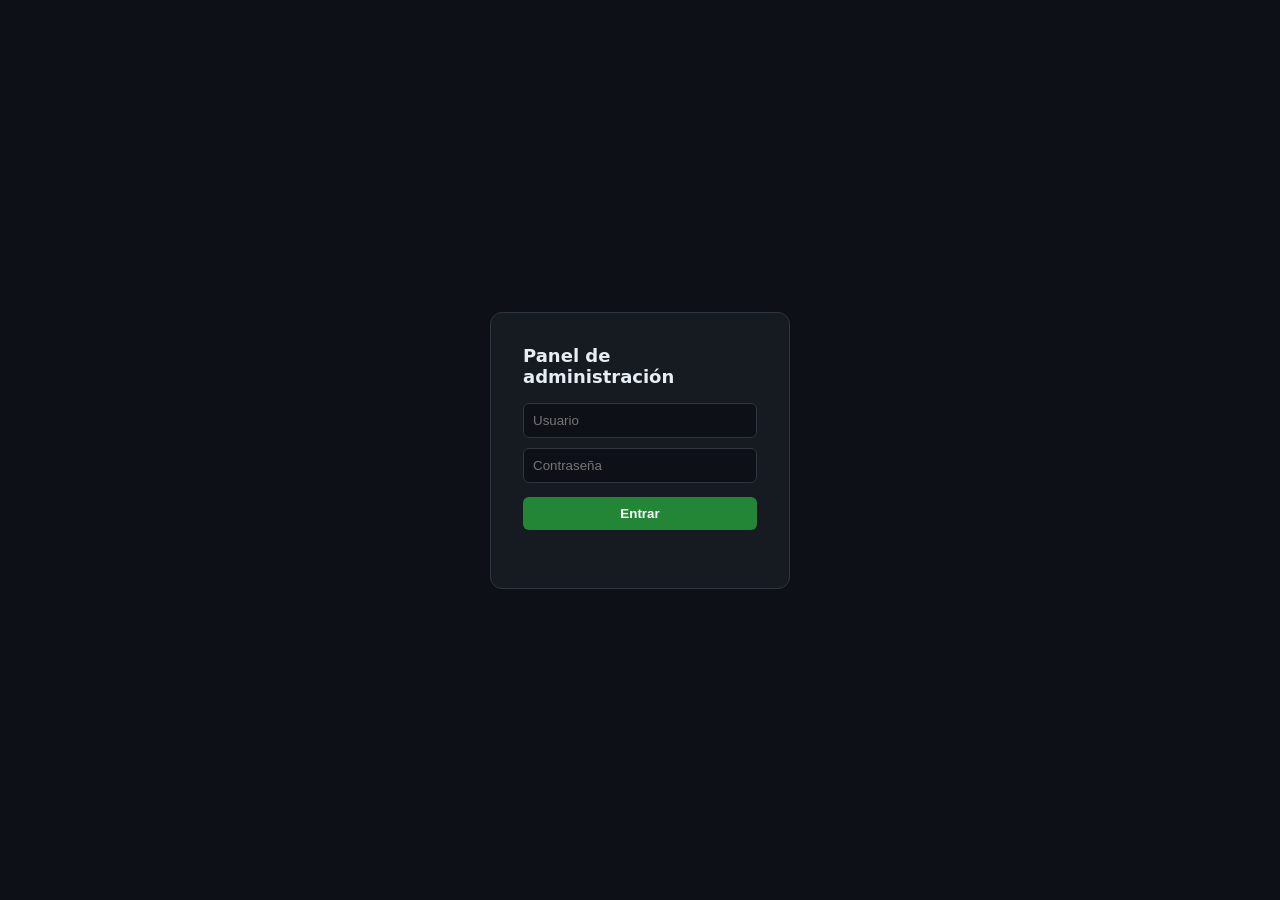
==== admin.html @ bf73f232 "fix: reconstruir admin.html completo (estaba truncado) + boton Publicar" ====
<!DOCTYPE html>
<html lang="es">
<head>
<meta charset="UTF-8">
<meta name="viewport" content="width=device-width, initial-scale=1.0">
<meta name="robots" content="noindex, nofollow">
<title>Admin · CV Víctor</title>
<style>
:root{
  --bg:#0f1117; --surface:#181c27; --border:#2a2f3e; --accent:#2ce8d8;
  --text:#e8eaf0; --muted:#7a8099; --red:#e85c5c; --green:#2ce898;
  --yellow:#e8c42c; --radius:10px; --font:'Segoe UI',system-ui,sans-serif;
}
*{box-sizing:border-box;margin:0;padding:0}
body{background:var(--bg);color:var(--text);font-family:var(--font);font-size:14px;display:flex;flex-direction:column;min-height:100vh}

/* HEADER */
.header{background:var(--surface);border-bottom:1px solid var(--border);padding:12px 20px;display:flex;align-items:center;gap:12px;position:sticky;top:0;z-index:100}
.header h1{font-size:15px;font-weight:600;flex:1}.header h1 span{color:var(--accent)}
.btn{padding:7px 14px;border-radius:6px;border:none;cursor:pointer;font-size:13px;font-weight:500;transition:.15s}
.btn-primary{background:var(--accent);color:#0f1117}
.btn-primary:hover{opacity:.85}
.btn-ghost{background:transparent;color:var(--muted);border:1px solid var(--border)}
.btn-ghost:hover{color:var(--text);border-color:var(--muted)}
.btn-danger{background:transparent;color:var(--red);border:1px solid transparent;padding:5px 8px;font-size:12px}
.btn-danger:hover{border-color:var(--red)}
.btn-edit{background:transparent;color:var(--accent);border:1px solid transparent;padding:5px 8px;font-size:12px}
.btn-edit:hover{border-color:var(--accent)}
.save-status{font-size:12px;color:var(--green);opacity:0;transition:.3s}
.save-status.show{opacity:1}

/* LAYOUT */
.layout{display:flex;flex:1;overflow:hidden}

/* SIDEBAR */
.sidebar{width:180px;background:var(--surface);border-right:1px solid var(--border);padding:12px 8px;display:flex;flex-direction:column;gap:2px;overflow-y:auto}
.nav-item{padding:8px 12px;border-radius:6px;cursor:pointer;font-size:13px;color:var(--muted);transition:.15s;white-space:nowrap}
.nav-item:hover{color:var(--text);background:rgba(255,255,255,.04)}
.nav-item.active{color:var(--accent);background:rgba(44,232,216,.08)}

/* MAIN */
.main{flex:1;overflow-y:auto;padding:24px}

/* CARDS */
.entries{display:flex;flex-direction:column;gap:8px}
.entry-card{background:var(--surface);border:1px solid var(--border);border-radius:var(--radius);padding:14px 16px;display:flex;align-items:flex-start;gap:12px}
.entry-card:hover{border-color:#3a3f50}
.entry-body{flex:1;min-width:0}
.entry-title{font-weight:500;font-size:13px;margin-bottom:2px;white-space:nowrap;overflow:hidden;text-overflow:ellipsis}
.entry-sub{font-size:12px;color:var(--muted)}
.entry-actions{display:flex;gap:4px;flex-shrink:0;margin-top:2px}
.tag-pub{display:inline-block;padding:2px 7px;border-radius:4px;font-size:11px;font-weight:500;margin-left:8px}
.tag-pub.published{background:rgba(44,232,152,.15);color:var(--green)}
.tag-pub.indev{background:rgba(232,196,44,.12);color:var(--yellow)}

/* FIELDS */
.fields-grid{display:grid;grid-template-columns:1fr 1fr;gap:12px;max-width:700px}
.fields-grid.full{grid-template-columns:1fr}
.field-group{display:flex;flex-direction:column;gap:5px}
.field-group label{font-size:12px;color:var(--muted);font-weight:500}
.field-group input,.field-group textarea,.field-group select{background:#0c0f18;border:1px solid var(--border);border-radius:6px;padding:8px 10px;color:var(--text);font-size:13px;font-family:var(--font);transition:.15s;resize:vertical}
.field-group input:focus,.field-group textarea:focus,.field-group select:focus{outline:none;border-color:var(--accent)}
.field-group textarea{min-height:80px}
.bilingual-pair{display:flex;flex-direction:column;gap:5px}
.bilingual-pair label{font-size:12px;color:var(--muted);font-weight:500}
.bilingual-inputs{display:grid;grid-template-columns:1fr 1fr;gap:8px}
.bilingual-inputs span{font-size:11px;color:var(--muted);display:block;margin-bottom:2px}
.bilingual-inputs input,.bilingual-inputs textarea{width:100%;background:#0c0f18;border:1px solid var(--border);border-radius:6px;padding:8px 10px;color:var(--text);font-size:13px;font-family:var(--font);resize:vertical}
.bilingual-inputs input:focus,.bilingual-inputs textarea:focus{outline:none;border-color:var(--accent)}
.bilingual-inputs textarea{min-height:80px}
.section-divider{font-size:11px;color:var(--muted);text-transform:uppercase;letter-spacing:.08em;margin:20px 0 12px;padding-bottom:6px;border-bottom:1px solid var(--border)}
.save-section-btn{margin-top:16px}
.panel-header{display:flex;align-items:center;justify-content:space-between;margin-bottom:20px}
.panel-title{font-size:16px;font-weight:600}
.btn-add{background:rgba(44,232,216,.12);color:var(--accent);border:1px dashed rgba(44,232,216,.4);padding:7px 14px;border-radius:6px;cursor:pointer;font-size:13px;font-weight:500;transition:.15s}
.btn-add:hover{background:rgba(44,232,216,.2)}
.btn-sm{padding:4px 8px;font-size:11px;border-radius:4px;border:1px solid var(--border);background:transparent;color:var(--muted);cursor:pointer}
.btn-sm:hover{color:var(--text);border-color:var(--muted)}

/* CHIP INPUT */
.chip-input-area{display:flex;flex-wrap:wrap;gap:6px;background:#0c0f18;border:1px solid var(--border);border-radius:6px;padding:8px;min-height:42px;cursor:text}
.chip-input-area:focus-within{border-color:var(--accent)}
.chip{display:inline-flex;align-items:center;gap:4px;padding:3px 8px;background:rgba(44,232,216,.12);color:var(--accent);border-radius:4px;font-size:12px}
.chip button{background:none;border:none;color:inherit;cursor:pointer;padding:0;line-height:1;opacity:.7}
.chip button:hover{opacity:1}
.chip-new{border:none;background:transparent;color:var(--text);font-size:13px;outline:none;min-width:80px;flex:1}

/* MODAL */
.overlay{position:fixed;inset:0;background:rgba(0,0,0,.7);z-index:200;display:flex;align-items:center;justify-content:center;opacity:0;pointer-events:none;transition:.2s}
.overlay.open{opacity:1;pointer-events:all}
.modal{background:var(--surface);border:1px solid var(--border);border-radius:12px;width:min(680px,95vw);max-height:88vh;overflow-y:auto;padding:24px;transform:translateY(8px);transition:.2s;display:flex;flex-direction:column;gap:0}
.overlay.open .modal{transform:translateY(0)}
.modal-header{display:flex;align-items:center;justify-content:space-between;margin-bottom:20px}
.modal-title{font-size:15px;font-weight:600}
.modal-close{background:none;border:none;color:var(--muted);font-size:20px;cursor:pointer;line-height:1;padding:4px}
.modal-close:hover{color:var(--text)}
.modal-body{display:flex;flex-direction:column;gap:14px}
.modal-footer{display:flex;justify-content:flex-end;gap:8px;margin-top:20px;padding-top:16px;border-top:1px solid var(--border)}

/* COLLABORATORS */
.collabs-list{display:flex;flex-direction:column;gap:8px;margin-top:6px}
.collab-row{background:#0c0f18;border:1px solid var(--border);border-radius:6px;padding:10px 12px;display:flex;gap:8px;align-items:flex-start}
.collab-row .fields{display:grid;grid-template-columns:1fr 1fr 1fr 1fr;gap:8px;flex:1}
.collab-row .fields input{background:var(--surface);border:1px solid var(--border);border-radius:4px;padding:5px 8px;color:var(--text);font-size:12px;font-family:var(--font);width:100%}
.collab-row .fields input:focus{outline:none;border-color:var(--accent)}

/* RESOURCES */
.res-cat-block{background:var(--surface);border:1px solid var(--border);border-radius:var(--radius);padding:14px;margin-bottom:10px}
.res-cat-header{display:flex;align-items:center;gap:8px;margin-bottom:10px}
.res-cat-header input{flex:1;background:#0c0f18;border:1px solid var(--border);border-radius:5px;padding:6px 9px;color:var(--text);font-size:13px;font-family:var(--font)}
.res-cat-header input:focus{outline:none;border-color:var(--accent)}
.res-item-row{display:flex;gap:8px;align-items:center;margin-bottom:6px}
.res-item-row input{background:#0c0f18;border:1px solid var(--border);border-radius:5px;padding:5px 8px;color:var(--text);font-size:12px;font-family:var(--font)}
.res-item-row input:focus{outline:none;border-color:var(--accent)}
.res-item-row .ri-name{flex:1}
.res-item-row .ri-kind{width:70px}
</style>
</head>
<body>
<!-- Pantalla de acceso (protección básica del lado del cliente) -->
<div id="authGate" style="position:fixed;inset:0;z-index:99999;background:#0d1117;display:flex;align-items:center;justify-content:center;font-family:system-ui,sans-serif">
  <form id="authForm" style="background:#161b22;padding:32px;border-radius:12px;border:1px solid #30363d;width:300px">
    <h2 style="color:#e6edf3;margin:0 0 16px;font-size:18px">Panel de administración</h2>
    <input id="authUser" placeholder="Usuario" autocomplete="username" style="width:100%;box-sizing:border-box;margin-bottom:10px;padding:9px;border-radius:6px;border:1px solid #30363d;background:#0d1117;color:#e6edf3">
    <input id="authPass" type="password" placeholder="Contraseña" autocomplete="current-password" style="width:100%;box-sizing:border-box;margin-bottom:14px;padding:9px;border-radius:6px;border:1px solid #30363d;background:#0d1117;color:#e6edf3">
    <button type="submit" style="width:100%;padding:9px;border:none;border-radius:6px;background:#238636;color:#fff;font-weight:600;cursor:pointer">Entrar</button>
    <p id="authErr" style="color:#f85149;font-size:13px;min-height:16px;margin:10px 0 0"></p>
  </form>
</div>
<script>
(function(){
  const U='fa30799d67714e78216c7cfc588b7d3f549798154bd4413162001535096f2a77';
  const P='eeed1a0f2a27c69c9ac9ddb2321fe0355d17ea3d487766b1963d4c8fa2ef8578';
  const gate=document.getElementById('authGate');
  if(sessionStorage.getItem('vmcp-admin-auth')==='1'){ gate.remove(); return; }
  async function h(s){
    const b=await crypto.subtle.digest('SHA-256', new TextEncoder().encode(s));
    return Array.from(new Uint8Array(b)).map(x=>x.toString(16).padStart(2,'0')).join('');
  }
  document.getElementById('authForm').addEventListener('submit', async function(e){
    e.preventDefault();
    const u=await h(document.getElementById('authUser').value.trim());
    const p=await h(document.getElementById('authPass').value);
    if(u===U && p===P){ sessionStorage.setItem('vmcp-admin-auth','1'); gate.remove(); }
    else document.getElementById('authErr').textContent='Usuario o contraseña incorrectos';
  });
})();
</script>
<div class="header">
  <h1>Admin Panel · <span>CV Víctor</span></h1>
  <span class="save-status" id="saveStatus">✓ Guardado</span>
  <button class="btn btn-ghost" onclick="window.open('index.html','_blank')">Ver CV</button>
  <button class="btn btn-ghost" onclick="exportData()">Exportar data.js</button>
  <button class="btn btn-ghost" style="color:var(--red);border-color:var(--red)" onclick="if(confirm('¿Limpiar caché y recargar datos originales del data.js?')){localStorage.removeItem('vmcp-admin-data');location.reload();}">Limpiar caché</button>
  <button class="btn btn-primary" onclick="saveAll()">Guardar todo</button>
  <button class="btn btn-primary" style="background:#2da44e;border-color:#2da44e" onclick="publishToGitHub()">⬆ Publicar en GitHub</button>
</div>

<div class="layout">
  <nav class="sidebar" id="sidebar">
    <div class="nav-item active" data-sec="meta">🏠 Hero</div>
    <div class="nav-item" data-sec="about">👤 Sobre mí</div>
    <div class="nav-item" data-sec="education">🎓 Formación</div>
    <div class="nav-item" data-sec="experience">💼 Experiencia</div>
    <div class="nav-item" data-sec="publications">📄 Publicaciones</div>
    <div class="nav-item" data-sec="projects">🔬 Proyectos</div>
    <div class="nav-item" data-sec="tech">💻 Desarrollos</div>
    <div class="nav-item" data-sec="outreach">📢 Divulgación</div>
    <div class="nav-item" data-sec="teaching">📚 Docencia</div>
    <div class="nav-item" data-sec="resources">📁 Recursos</div>
    <div class="nav-item" data-sec="news">📰 Noticias</div>
  </nav>
  <main class="main" id="main"></main>
</div>

<!-- Modal -->
<div class="overlay" id="overlay">
  <div class="modal" id="modal">
    <div class="modal-header">
      <span class="modal-title" id="modalTitle">Editar</span>
      <button class="modal-close" onclick="closeModal()">✕</button>
    </div>
    <div class="modal-body" id="modalBody"></div>
    <div class="modal-footer">
      <button class="btn btn-ghost" onclick="closeModal()">Cancelar</button>
      <button class="btn btn-primary" onclick="modalSave()">Guardar</button>
    </div>
  </div>
</div>

<script src="data.js"></script>
<script>
// ─── INIT ────────────────────────────────────────────────────────────────────
const saved = localStorage.getItem('vmcp-admin-data');
let D = saved ? (()=>{ try{ return JSON.parse(saved); }catch(e){ return null; } })() || deepCopy(window.DATA) : deepCopy(window.DATA);

function deepCopy(o){ return JSON.parse(JSON.stringify(o)); }
function bi(v){ return typeof v==='string' ? v : (v ? (v.es||'') : ''); }
function biEn(v){ return typeof v==='string' ? v : (v ? (v.en||'') : ''); }
function esc(s){ return String(s||'').replace(/[&<>"]/g,c=>({'&':'&amp;','<':'&lt;','>':'&gt;','"':'&quot;'}[c])); }
function gv(id){ const el=document.getElementById(id); return el ? el.value.trim() : ''; }

// ─── NAV ─────────────────────────────────────────────────────────────────────
let currentSec = 'meta';
document.getElementById('sidebar').addEventListener('click', e=>{
  const item = e.target.closest('[data-sec]'); if(!item) return;
  document.querySelectorAll('.nav-item').forEach(n=>n.classList.remove('active'));
  item.classList.add('active');
  currentSec = item.dataset.sec;
  renderSection(currentSec);
});

function renderSection(sec){
  const main = document.getElementById('main');
  main.innerHTML = `<div class="section-panel active">${sections[sec]()}</div>`;
  afterRender(sec);
}

// ─── PERSIST ────────────────────────────────────────────────────────────────
function saveAll(){
  collectCurrentSection();
  localStorage.setItem('vmcp-admin-data', JSON.stringify(D));
  localStorage.setItem('vmcp-data-version', window.DATA_VERSION);
  flash();
}
function flash(){
  const s=document.getElementById('saveStatus');
  s.classList.add('show');
  setTimeout(()=>s.classList.remove('show'),2000);
}

// Auto-guardar al eliminar entradas con ✕
function autoSave(){
  localStorage.setItem('vmcp-admin-data', JSON.stringify(D));
  localStorage.setItem('vmcp-data-version', window.DATA_VERSION);
  flash();
}
function exportData(){
  collectCurrentSection();
  const js='/* data.js — editado desde admin panel */\n'
    + 'window.DATA_VERSION = "' + window.DATA_VERSION + '";\n'
    + 'window.DATA = ' + JSON.stringify(D,null,2) + ';\n';
  const a=document.createElement('a');
  a.href=URL.createObjectURL(new Blob([js],{type:'text/javascript'}));
  a.download='data.js'; a.click();
}

// PUBLICAR EN GITHUB
const GH_REPO = 'victorchavezudg/personalweb';
async function publishToGitHub(){
  collectCurrentSection();
  let token = localStorage.getItem('vmcp-gh-token');
  if(!token){
    token = prompt('Pega tu token de GitHub (se guarda solo en este navegador):');
    if(!token) return;
    localStorage.setItem('vmcp-gh-token', token.trim());
  }
  token = token.trim();
  const btn = document.querySelector('button[onclick="publishToGitHub()"]');
  const orig = btn ? btn.textContent : '';
  if(btn){ btn.disabled = true; btn.textContent = 'Publicando...'; }
  try {
    const d = new Date();
    const p = n => String(n).padStart(2,'0');
    const newVersion = d.getFullYear()+'-'+p(d.getMonth()+1)+'-'+p(d.getDate())+'-'+p(d.getHours())+p(d.getMinutes());
    const js = '/* data.js \u2014 editado desde admin panel */\n'
      + 'window.DATA_VERSION = "' + newVersion + '";\n'
      + 'window.DATA = ' + JSON.stringify(D,null,2) + ';\n';
    const getR = await fetch('https://api.github.com/repos/'+GH_REPO+'/contents/data.js', {
      headers: { 'Authorization': 'token ' + token, 'Accept': 'application/vnd.github+json' }
    });
    if(getR.status === 401){ localStorage.removeItem('vmcp-gh-token'); alert('Token invalido o expirado. Vuelve a darle Publicar e ingresa uno valido.'); return; }
    if(!getR.ok){ alert('No se pudo leer el archivo en GitHub (codigo ' + getR.status + ').'); return; }
    const sha = (await getR.json()).sha;
    const b64 = btoa(unescape(encodeURIComponent(js)));
    const putR = await fetch('https://api.github.com/repos/'+GH_REPO+'/contents/data.js', {
      method: 'PUT',
      headers: { 'Authorization': 'token ' + token, 'Accept': 'application/vnd.github+json', 'Content-Type': 'application/json' },
      body: JSON.stringify({ message: 'admin: publicar cambios desde el panel', content: b64, sha: sha })
    });
    if(!putR.ok){ const e = await putR.json().catch(()=>({})); alert('Error al publicar: ' + (e.message || putR.status)); return; }
    window.DATA_VERSION = newVersion;
    localStorage.setItem('vmcp-admin-data', JSON.stringify(D));
    localStorage.setItem('vmcp-data-version', newVersion);
    alert('Publicado en GitHub. Espera 1-2 min y recarga el sitio con Ctrl+F5.');
  } catch(err){
    alert('Error de red al publicar: ' + err.message);
  } finally {
    if(btn){ btn.disabled = false; btn.textContent = orig; }
  }
}

// ─── MODAL ───────────────────────────────────────────────────────────────────
let _saveFn = null;
function openModal(title, html, saveFn){
  document.getElementById('modalTitle').textContent = title;
  document.getElementById('modalBody').innerHTML = html;
  _saveFn = saveFn;
  document.getElementById('overlay').classList.add('open');
}
function closeModal(){ document.getElementById('overlay').classList.remove('open'); }
function modalSave(){
  if(_saveFn) _saveFn();
  // Auto-guardar a localStorage después de cada cambio en modal
  setTimeout(()=>{
    localStorage.setItem('vmcp-admin-data', JSON.stringify(D));
    localStorage.setItem('vmcp-data-version', window.DATA_VERSION);
    flash();
  }, 60);
}
document.getElementById('overlay').addEventListener('click',e=>{ if(e.target===e.currentTarget) closeModal(); });

// ─── FIELD HELPERS ────────────────────────────────────────────────────────────
function fText(label,id,val,ph=''){
  return `<div class="field-group"><label>${label}</label><input id="${id}" value="${esc(val||'')}" placeholder="${ph}"></div>`;
}
function fArea(label,id,val){
  return `<div class="field-group"><label>${label}</label><textarea id="${id}">${esc(val||'')}</textarea></div>`;
}
function fBi(label,esId,enId,esVal,enVal){
  return `<div class="bilingual-pair"><label>${label}</label>
    <div class="bilingual-inputs">
      <div><span>Español</span><input id="${esId}" value="${esc(esVal||'')}"></div>
      <div><span>English</span><input id="${enId}" value="${esc(enVal||'')}"></div>
    </div></div>`;
}
function fBiArea(label,esId,enId,esVal,enVal){
  return `<div class="bilingual-pair"><label>${label}</label>
    <div class="bilingual-inputs">
      <div><span>Español</span><textarea id="${esId}">${esc(esVal||'')}</textarea></div>
      <div><span>English</span><textarea id="${enId}">${esc(enVal||'')}</textarea></div>
    </div></div>`;
}
function fSel(label,id,opts,cur){
  const o=opts.map(x=>`<option value="${x.v}"${x.v===cur?' selected':''}>${x.l}</option>`).join('');
  return `<div class="field-group"><label>${label}</label><select id="${id}">${o}</select></div>`;
}

// ─── COLLECT CURRENT ─────────────────────────────────────────────────────────
function collectCurrentSection(){
  if(currentSec==='meta') collectMeta();
  else if(currentSec==='about') collectAbout();
  else if(currentSec==='resources') collectResources();
}

// ─── SECTIONS ────────────────────────────────────────────────────────────────
const sections = {

  meta(){
    const m=D.meta;
    return `<div class="panel-header"><span class="panel-title">🏠 Hero & Datos personales</span></div>
    <div class="section-divider">Identidad</div>
    <div class="fields-grid">
      ${fText('Nombre completo','m_name',m.name)}
      ${fText('Email','m_email',m.email)}
    </div>
    <div style="margin-top:12px">${fBi('Cargo / Rol','m_role_es','m_role_en',bi(m.role),biEn(m.role))}</div>
    <div style="margin-top:12px">${fBi('Institución','m_inst_es','m_inst_en',bi(m.institution),biEn(m.institution))}</div>
    <div style="margin-top:12px">${fBi('Ubicación','m_loc_es','m_loc_en',bi(m.location),biEn(m.location))}</div>
    <div style="margin-top:12px">${fBi('Distinción / SNI badge','m_sni_es','m_sni_en',bi(m.sni),biEn(m.sni))}</div>
    <div style="margin-top:12px">${fBiArea('Tagline del hero','m_tag_es','m_tag_en',bi(m.tagline),biEn(m.tagline))}</div>
    <div class="section-divider" style="margin-top:20px">Links académicos</div>
    <div class="fields-grid">
      ${fText('ORCID URL','m_orcid',m.links.orcid)}
      ${fText('Google Scholar URL','m_scholar',m.links.scholar)}
      ${fText('ResearchGate URL','m_rg',m.links.researchgate)}
      ${fText('LinkedIn URL','m_li',m.links.linkedin)}
    </div>
    <button class="btn btn-primary save-section-btn" onclick="collectMeta();saveAll()">Guardar cambios</button>`;
  },

  about(){
    const a=D.about;
    const ints=a.interests.map((it,i)=>
      `<div class="entry-card">
        <div class="entry-body"><div class="entry-title">${esc(bi(it))} / ${esc(biEn(it))}</div></div>
        <div class="entry-actions">
          <button class="btn-edit" onclick="editInterest(${i})">Editar</button>
          <button class="btn-danger" onclick="D.about.interests.splice(${i},1);renderSection('about');autoSave()">✕</button>
        </div></div>`).join('');
    const dists=a.distinctions.map((d,i)=>
      `<div class="entry-card">
        <div class="entry-body">
          <div class="entry-title">${esc(d.es)}</div>
          <div class="entry-sub">${esc(d.org)} · ${esc(d.years)}</div>
        </div>
        <div class="entry-actions">
          <button class="btn-edit" onclick="editDist(${i})">Editar</button>
          <button class="btn-danger" onclick="D.about.distinctions.splice(${i},1);renderSection('about');autoSave()">✕</button>
        </div></div>`).join('');
    const tools=a.toolbox.map((t,i)=>
      `<span class="chip">${esc(t)}<button onclick="D.about.toolbox.splice(${i},1);renderSection('about')">×</button></span>`).join('');

    return `<div class="panel-header"><span class="panel-title">👤 Sobre mí</span></div>
    <div class="section-divider">Biografía</div>
    <div class="fields-grid full">
      <div class="field-group"><label>Párrafos ES</label>
        ${a.bio.es.map((p,i)=>`<textarea id="bio_es_${i}" style="margin-bottom:6px">${esc(p)}</textarea>`).join('')}
        <button class="btn-sm" onclick="D.about.bio.es.push('');D.about.bio.en.push('');renderSection('about')">+ Párrafo</button>
      </div>
      <div class="field-group" style="margin-top:12px"><label>Paragraphs EN</label>
        ${a.bio.en.map((p,i)=>`<textarea id="bio_en_${i}" style="margin-bottom:6px">${esc(p)}</textarea>`).join('')}
      </div>
    </div>
    <div class="section-divider" style="margin-top:20px">Toolbox</div>
    <div class="bilingual-pair"><label>Herramientas (clic para agregar)</label>
      <div class="chip-input-area" onclick="document.getElementById('chip_toolbox').focus()">
        ${tools}
        <input class="chip-new" id="chip_toolbox" placeholder="Agregar y Enter">
      </div></div>
    <button class="btn btn-primary save-section-btn" onclick="collectAbout();saveAll()">Guardar bio y toolbox</button>
    <div class="section-divider" style="margin-top:24px">Líneas de investigación</div>
    <button class="btn-add" style="margin-bottom:12px" onclick="editInterest(-1)">+ Agregar línea</button>
    <div class="entries">${ints}</div>
    <div class="section-divider" style="margin-top:24px">Becas y distinciones</div>
    <button class="btn-add" style="margin-bottom:12px" onclick="editDist(-1)">+ Agregar</button>
    <div class="entries">${dists}</div>`;
  },

  education(){
    const cards=D.education.map((e,i)=>
      `<div class="entry-card">
        <div class="entry-body">
          <div class="entry-title">${esc(bi(e.degree))}</div>
          <div class="entry-sub">${esc(e.org)} · ${esc(e.years)}</div>
        </div>
        <div class="entry-actions">
          <button class="btn-edit" onclick="editEducation(${i})">Editar</button>
          <button class="btn-danger" onclick="D.education.splice(${i},1);renderSection('education');autoSave()">✕</button>
        </div></div>`).join('');
    return `<div class="panel-header"><span class="panel-title">🎓 Formación académica</span>
      <button class="btn-add" onclick="editEducation(-1)">+ Agregar</button></div>
    <div class="entries">${cards}</div>`;
  },

  experience(){
    const cards=D.experience.map((e,i)=>
      `<div class="entry-card">
        <div class="entry-body">
          <div class="entry-title">${esc(bi(e.role))}</div>
          <div class="entry-sub">${esc(e.org)} · ${esc(e.years)}</div>
        </div>
        <div class="entry-actions">
          <button class="btn-edit" onclick="editExperience(${i})">Editar</button>
          <button class="btn-danger" onclick="D.experience.splice(${i},1);renderSection('experience');autoSave()">✕</button>
        </div></div>`).join('');
    return `<div class="panel-header"><span class="panel-title">💼 Experiencia</span>
      <button class="btn-add" onclick="editExperience(-1)">+ Agregar</button></div>
    <div class="entries">${cards}</div>`;
  },

  publications(){
    const cards=D.publications.map((p,i)=>
      `<div class="entry-card">
        <div class="entry-body">
          <div class="entry-title">${esc(p.title)}<span class="tag-pub ${p.state}">${p.state==='published'?'Publicado':'En desarrollo'}</span></div>
          <div class="entry-sub">${esc(p.authors)} · ${esc(p.year)}</div>
        </div>
        <div class="entry-actions">
          <button class="btn-edit" onclick="editPub(${i})">Editar</button>
          <button class="btn-danger" onclick="D.publications.splice(${i},1);renderSection('publications');autoSave()">✕</button>
        </div></div>`).join('');
    return `<div class="panel-header"><span class="panel-title">📄 Publicaciones</span>
      <button class="btn-add" onclick="editPub(-1)">+ Agregar</button></div>
    <div class="entries">${cards}</div>`;
  },

  projects(){
    const cards=D.projects.map((p,i)=>
      `<div class="entry-card">
        <div class="entry-body">
          <div class="entry-title">${esc(bi(p.name))}</div>
          <div class="entry-sub">${esc(p.org)} · ${esc(p.years)} · ${p.active?'<span style="color:var(--green)">Activo</span>':'Concluido'}</div>
        </div>
        <div class="entry-actions">
          <button class="btn-edit" onclick="editProject(${i})">Editar</button>
          <button class="btn-danger" onclick="D.projects.splice(${i},1);renderSection('projects');autoSave()">✕</button>
        </div></div>`).join('');
    return `<div class="panel-header"><span class="panel-title">🔬 Proyectos</span>
      <button class="btn-add" onclick="editProject(-1)">+ Agregar</button></div>
    <div class="entries">${cards}</div>`;
  },

  tech(){
    const cards=D.tech.map((t,i)=>
      `<div class="entry-card">
        <div class="entry-body">
          <div class="entry-title">${esc(bi(t.name))}</div>
          <div class="entry-sub">${esc((t.stack||[]).join(', '))}</div>
        </div>
        <div class="entry-actions">
          <button class="btn-edit" onclick="editTech(${i})">Editar</button>
          <button class="btn-danger" onclick="D.tech.splice(${i},1);renderSection('tech');autoSave()">✕</button>
        </div></div>`).join('');
    return `<div class="panel-header"><span class="panel-title">💻 Desarrollos tecnológicos</span>
      <button class="btn-add" onclick="editTech(-1)">+ Agregar</button></div>
    <div class="entries">${cards}</div>`;
  },

  outreach(){
    const cards=D.outreach.map((o,i)=>
      `<div class="entry-card">
        <div class="entry-body">
          <div class="entry-title">${esc(bi(o.title))}</div>
          <div class="entry-sub">${esc(bi(o.tag))} · ${esc(o.when)}</div>
        </div>
        <div class="entry-actions">
          <button class="btn-edit" onclick="editOutreach(${i})">Editar</button>
          <button class="btn-danger" onclick="D.outreach.splice(${i},1);renderSection('outreach');autoSave()">✕</button>
        </div></div>`).join('');
    return `<div class="panel-header"><span class="panel-title">📢 Divulgación científica</span>
      <button class="btn-add" onclick="editOutreach(-1)">+ Agregar</button></div>
    <div class="entries">${cards}</div>`;
  },

  teaching(){
    const insts = D.teaching.map((inst, i) => {
      const courseRows = inst.courses.map((c, ci) =>
        `<div class="entry-card" style="margin-left:16px;border-left:2px solid var(--border)">
          <div class="entry-body">
            <div class="entry-title">${esc(bi(c.course))}</div>
            <div class="entry-sub">${esc(bi(c.career))} · ${esc(bi(c.level))} · ${esc(c.period)}</div>
          </div>
          <div class="entry-actions">
            <button class="btn-edit" onclick="editCourse(${i},${ci})">Editar</button>
            <button class="btn-danger" onclick="D.teaching[${i}].courses.splice(${ci},1);renderSection('teaching')">✕</button>
          </div></div>`).join('');
      return `<div style="margin-bottom:16px">
        <div class="entry-card" style="background:rgba(44,232,216,.05);border-color:rgba(44,232,216,.2)">
          <div class="entry-body">
            <div class="entry-title" style="color:var(--accent)">${esc(inst.org)}</div>
            <div class="entry-sub">${esc(bi(inst.place))} · ${esc(inst.period)}</div>
          </div>
          <div class="entry-actions">
            <button class="btn-edit" onclick="editInstitution(${i})">Editar inst.</button>
            <button class="btn-edit" onclick="addCourse(${i})">+ Materia</button>
            <button class="btn-danger" onclick="D.teaching.splice(${i},1);renderSection('teaching')">✕</button>
          </div></div>
        ${courseRows}
      </div>`;
    }).join('');
    return `<div class="panel-header"><span class="panel-title">📚 Docencia</span>
      <button class="btn-add" onclick="addInstitution()">+ Institución</button></div>
    <div class="entries">${insts}</div>`;
  },

  resources(){
    const cats=D.resources.map((cat,ci)=>{
      const items=cat.items.map((it,ii)=>
        `<div class="res-item-row">
          <input class="ri-name" id="r_${ci}_${ii}_es" value="${esc(bi(it.name))}" placeholder="Nombre ES">
          <input class="ri-name" id="r_${ci}_${ii}_en" value="${esc(biEn(it.name))}" placeholder="Name EN">
          <input class="ri-kind" id="r_${ci}_${ii}_k" value="${esc(it.kind)}" placeholder="PDF">
          <button class="btn-sm" onclick="D.resources[${ci}].items.splice(${ii},1);renderSection('resources')">✕</button>
        </div>`).join('');
      return `<div class="res-cat-block">
        <div class="res-cat-header">
          <input id="r_cat_${ci}_es" value="${esc(bi(cat.cat))}" placeholder="Categoría ES">
          <input id="r_cat_${ci}_en" value="${esc(biEn(cat.cat))}" placeholder="Category EN">
          <button class="btn-sm" onclick="D.resources.splice(${ci},1);renderSection('resources')">Eliminar</button>
        </div>${items}
        <button class="btn-sm" style="margin-top:6px" onclick="D.resources[${ci}].items.push({name:{es:'',en:''},kind:'PDF'});renderSection('resources')">+ Recurso</button>
      </div>`;
    }).join('');
    return `<div class="panel-header"><span class="panel-title">📁 Recursos</span>
      <button class="btn-add" onclick="D.resources.push({cat:{es:'Nueva categoría',en:'New category'},items:[]});renderSection('resources')">+ Categoría</button></div>
    ${cats}
    <button class="btn btn-primary save-section-btn" onclick="collectResources();saveAll()">Guardar recursos</button>`;
  },

  news(){
    const cards=D.news.map((n,i)=>
      `<div class="entry-card">
        <div class="entry-body">
          <div class="entry-title">${esc(bi(n.title))}</div>
          <div class="entry-sub">${esc(n.date)} · ${esc(typeof n.tag==='string'?n.tag:bi(n.tag))}</div>
        </div>
        <div class="entry-actions">
          <button class="btn-edit" onclick="editNews(${i})">Editar</button>
          <button class="btn-danger" onclick="D.news.splice(${i},1);renderSection('news');autoSave()">✕</button>
        </div></div>`).join('');
    return `<div class="panel-header"><span class="panel-title">📰 Noticias</span>
      <button class="btn-add" onclick="editNews(-1)">+ Agregar</button></div>
    <div class="entries">${cards}</div>`;
  }
};

// ─── AFTER RENDER ────────────────────────────────────────────────────────────
function afterRender(sec){
  if(sec==='about'){
    const inp=document.getElementById('chip_toolbox');
    if(inp) inp.addEventListener('keydown',e=>{
      if(e.key==='Enter'&&inp.value.trim()){
        D.about.toolbox.push(inp.value.trim());inp.value='';renderSection('about');
      }
      if(e.key==='Backspace'&&!inp.value&&D.about.toolbox.length){
        D.about.toolbox.pop();renderSection('about');
      }
    });
  }
}

// ─── COLLECT ─────────────────────────────────────────────────────────────────
function collectMeta(){
  const m=D.meta;
  m.name=gv('m_name'); m.email=gv('m_email');
  m.role={es:gv('m_role_es'),en:gv('m_role_en')};
  m.institution={es:gv('m_inst_es'),en:gv('m_inst_en')};
  m.location={es:gv('m_loc_es'),en:gv('m_loc_en')};
  m.sni={es:gv('m_sni_es'),en:gv('m_sni_en')};
  m.tagline={es:gv('m_tag_es'),en:gv('m_tag_en')};
  m.links.orcid=gv('m_orcid'); m.links.scholar=gv('m_scholar');
  m.links.researchgate=gv('m_rg'); m.links.linkedin=gv('m_li');
}
function collectAbout(){
  D.about.bio.es.forEach((_,i)=>{ const el=document.getElementById('bio_es_'+i); if(el) D.about.bio.es[i]=el.value; });
  D.about.bio.en.forEach((_,i)=>{ const el=document.getElementById('bio_en_'+i); if(el) D.about.bio.en[i]=el.value; });
}
function collectResources(){
  D.resources.forEach((cat,ci)=>{
    const es=document.getElementById(`r_cat_${ci}_es`),en=document.getElementById(`r_cat_${ci}_en`);
    if(es) cat.cat={es:es.value,en:en?en.value:''};
    cat.items.forEach((it,ii)=>{
      const ies=document.getElementById(`r_${ci}_${ii}_es`),ien=document.getElementById(`r_${ci}_${ii}_en`),ik=document.getElementById(`r_${ci}_${ii}_k`);
      if(ies) it.name={es:ies.value,en:ien?ien.value:''};
      if(ik) it.kind=ik.value;
    });
  });
}

// ─── EDIT MODALS ─────────────────────────────────────────────────────────────
function editInterest(i){
  const it=i>=0?D.about.interests[i]:{es:'',en:''};
  openModal(i>=0?'Editar línea':'Nueva línea de investigación',
    fBi('Línea de investigación','it_es','it_en',bi(it),biEn(it)),
    ()=>{ const o={es:gv('it_es'),en:gv('it_en')}; i>=0?D.about.interests[i]=o:D.about.interests.push(o); closeModal();renderSection('about'); });
}

function editDist(i){
  const d=i>=0?D.about.distinctions[i]:{org:'',es:'',en:'',years:'',place:{es:'',en:''}};
  openModal(i>=0?'Editar distinción':'Nueva distinción',
    fText('Organización','d_org',d.org)+fBi('Nombre','d_es','d_en',d.es,d.en)+fText('Años','d_yrs',d.years,'2020–2024')+fBi('Lugar','d_pl_es','d_pl_en',bi(d.place),biEn(d.place)),
    ()=>{ const o={org:gv('d_org'),es:gv('d_es'),en:gv('d_en'),years:gv('d_yrs'),place:{es:gv('d_pl_es'),en:gv('d_pl_en')}}; i>=0?D.about.distinctions[i]=o:D.about.distinctions.push(o); closeModal();renderSection('about'); });
}

function editEducation(i){
  const e=i>=0?D.education[i]:{degree:{es:'',en:''},org:'',place:{es:'',en:''},years:'',detail:{es:'',en:''}};
  openModal(i>=0?'Editar formación':'Nueva formación',
    fBi('Grado/Título','ed_dg_es','ed_dg_en',bi(e.degree),biEn(e.degree))+fText('Institución','ed_org',e.org)+fBi('País','ed_pl_es','ed_pl_en',bi(e.place),biEn(e.place))+fText('Años','ed_yrs',e.years,'2010–2014')+fBiArea('Detalle/Tesis','ed_dt_es','ed_dt_en',bi(e.detail),biEn(e.detail)),
    ()=>{ const o={degree:{es:gv('ed_dg_es'),en:gv('ed_dg_en')},org:gv('ed_org'),place:{es:gv('ed_pl_es'),en:gv('ed_pl_en')},years:gv('ed_yrs'),detail:{es:gv('ed_dt_es'),en:gv('ed_dt_en')}}; i>=0?D.education[i]=o:D.education.push(o); closeModal();renderSection('education'); });
}

function editExperience(i){
  const e=i>=0?D.experience[i]:{role:{es:'',en:''},org:'',place:{es:'',en:''},years:'',yearsEn:'',detail:{es:'',en:''}};
  openModal(i>=0?'Editar experiencia':'Nueva experiencia',
    fBi('Cargo','ex_r_es','ex_r_en',bi(e.role),biEn(e.role))+fText('Institución','ex_org',e.org)+fBi('Lugar','ex_pl_es','ex_pl_en',bi(e.place),biEn(e.place))+fText('Periodo (ES)','ex_yrs',e.years,'2020 – actual')+fText('Period (EN)','ex_yen',e.yearsEn||'','2020 – present')+fBiArea('Detalle','ex_dt_es','ex_dt_en',bi(e.detail),biEn(e.detail)),
    ()=>{ const o={role:{es:gv('ex_r_es'),en:gv('ex_r_en')},org:gv('ex_org'),place:{es:gv('ex_pl_es'),en:gv('ex_pl_en')},years:gv('ex_yrs'),yearsEn:gv('ex_yen'),detail:{es:gv('ex_dt_es'),en:gv('ex_dt_en')}}; i>=0?D.experience[i]=o:D.experience.push(o); closeModal();renderSection('experience'); });
}

function editPub(i){
  const p=i>=0?D.publications[i]:{state:'published',year:new Date().getFullYear().toString(),type:{es:'Artículo',en:'Article'},title:'',authors:'',venue:'',doi:''};
  const vEs=typeof p.venue==='string'?p.venue:bi(p.venue);
  const vEn=typeof p.venue==='string'?p.venue:biEn(p.venue);
  openModal(i>=0?'Editar publicación':'Nueva publicación',
    fSel('Estado','pb_st',[{v:'published',l:'Publicado'},{v:'indev',l:'En desarrollo'}],p.state)+
    fText('Año','pb_yr',p.year,'2026')+
    fBi('Tipo','pb_tp_es','pb_tp_en',bi(p.type),biEn(p.type))+
    fText('Título','pb_tl',p.title)+fText('Autores','pb_au',p.authors)+
    fBi('Venue/Revista','pb_ve_es','pb_ve_en',vEs,vEn)+
    fText('DOI','pb_doi',p.doi||'')+fText('ISBN (libros)','pb_isbn',p.isbn||''),
    ()=>{
      const ve=gv('pb_ve_es'),ven=gv('pb_ve_en');
      const o={state:gv('pb_st'),year:gv('pb_yr'),type:{es:gv('pb_tp_es'),en:gv('pb_tp_en')},title:gv('pb_tl'),authors:gv('pb_au'),venue:ve===ven?ve:{es:ve,en:ven},doi:gv('pb_doi')};
      const isbn=gv('pb_isbn'); if(isbn) o.isbn=isbn;
      i>=0?D.publications[i]=o:D.publications.unshift(o);
      closeModal();renderSection('publications');
    });
}

function editProject(i){
  const p=i>=0?D.projects[i]:{name:{es:'',en:''},org:'',years:'',active:true,desc:{es:'',en:''},collaborators:[],funding:{es:'',en:''}};
  // _tc es global para que los onclick del HTML puedan accederla
  window._tc = deepCopy(p.collaborators);

  function collabsHtml(){
    return window._tc.map((c,ci)=>
      `<div class="collab-row"><div class="fields">
        <input id="cl_${ci}_n" value="${esc(c.name)}" placeholder="Nombre">
        <input id="cl_${ci}_i" value="${esc(c.inst)}" placeholder="Institución">
        <input id="cl_${ci}_res" value="${esc(bi(c.role))}" placeholder="Rol ES">
        <input id="cl_${ci}_ren" value="${esc(biEn(c.role))}" placeholder="Role EN">
      </div><button class="btn-sm" onclick="_removeCollab(${ci})">✕</button></div>`).join('');
  }

  window._addCollab    = ()  => { window._tc.push({name:'',inst:'',role:{es:'',en:''}}); window._refreshC(); };
  window._removeCollab = (ci)=> { window._tc.splice(ci,1); window._refreshC(); };
  window._refreshC     = ()  => { const cl=document.getElementById('collabsList'); if(cl) cl.innerHTML=collabsHtml(); };

  // outputs
  window._to = deepCopy(p.outputs||[]);
  function outputsHtml(){
    return window._to.map((o,oi)=>
      `<div style="display:flex;gap:6px;margin-bottom:6px;align-items:center">
        <select id="ot_${oi}_type" style="background:#0c0f18;border:1px solid var(--border);border-radius:5px;padding:5px 7px;color:var(--text);font-size:12px;width:110px">
          ${['article','book','conference','thesis','indev'].map(t=>`<option value="${t}"${o.type===t?' selected':''}>${t}</option>`).join('')}
        </select>
        <input id="ot_${oi}_title" value="${esc(o.title||'')}" placeholder="Título" style="flex:1;background:#0c0f18;border:1px solid var(--border);border-radius:5px;padding:5px 8px;color:var(--text);font-size:12px;font-family:var(--font)">
        <input id="ot_${oi}_venue" value="${esc(o.venue||'')}" placeholder="Venue / Revista" style="flex:1;background:#0c0f18;border:1px solid var(--border);border-radius:5px;padding:5px 8px;color:var(--text);font-size:12px;font-family:var(--font)">
        <input id="ot_${oi}_doi" value="${esc(o.doi||'')}" placeholder="DOI" style="width:130px;background:#0c0f18;border:1px solid var(--border);border-radius:5px;padding:5px 8px;color:var(--text);font-size:12px;font-family:var(--font)">
        <button class="btn-sm" onclick="_removeOutput(${oi})">✕</button>
      </div>`).join('');
  }
  window._addOutput    = ()  => { window._to.push({type:'article',title:'',venue:'',doi:''}); window._refreshO(); };
  window._removeOutput = (oi)=> { window._to.splice(oi,1); window._refreshO(); };
  window._refreshO     = ()  => { const ol=document.getElementById('outputsList'); if(ol) ol.innerHTML=outputsHtml(); };

  openModal(i>=0?'Editar proyecto':'Nuevo proyecto',
    fBi('Nombre del proyecto','pr_n_es','pr_n_en',bi(p.name),biEn(p.name))+
    fText('Institución principal','pr_org',p.org)+
    fText('Años','pr_yrs',p.years,'2024 – actual')+
    fSel('Estado','pr_act',[{v:'true',l:'Activo'},{v:'false',l:'Concluido'}],String(p.active))+
    fBiArea('Descripción','pr_d_es','pr_d_en',bi(p.desc),biEn(p.desc))+
    fBi('Financiamiento','pr_f_es','pr_f_en',bi(p.funding),biEn(p.funding))+
    `<div class="field-group"><label>Colaboradores</label>
      <div class="collabs-list" id="collabsList">${collabsHtml()}</div>
      <button class="btn-sm" style="margin-top:8px" onclick="_addCollab()">+ Colaborador</button>
    </div>` +
    `<div class="field-group" style="margin-top:14px"><label>Resultados / Outputs</label>
      <div id="outputsList">${outputsHtml()}</div>
      <button class="btn-sm" style="margin-top:8px" onclick="_addOutput()">+ Resultado</button>
    </div>`,
    ()=>{
      window._tc = window._tc.map((_,ci)=>({
        name: gv(`cl_${ci}_n`), inst: gv(`cl_${ci}_i`),
        role: {es: gv(`cl_${ci}_res`), en: gv(`cl_${ci}_ren`)}
      }));
      window._to = window._to.map((_,oi)=>({
        type: document.getElementById(`ot_${oi}_type`)?.value||'article',
        title: gv(`ot_${oi}_title`), venue: gv(`ot_${oi}_venue`), doi: gv(`ot_${oi}_doi`)
      }));
      const o={name:{es:gv('pr_n_es'),en:gv('pr_n_en')},org:gv('pr_org'),years:gv('pr_yrs'),active:gv('pr_act')==='true',desc:{es:gv('pr_d_es'),en:gv('pr_d_en')},collaborators:window._tc,funding:{es:gv('pr_f_es'),en:gv('pr_f_en')},outputs:window._to};
      i>=0?D.projects[i]=o:D.projects.push(o);
      closeModal();renderSection('projects');
    });
}

function editTech(i){
  const t=i>=0?D.tech[i]:{name:{es:'',en:''},desc:{es:'',en:''},stack:[],link:'',placeholder:false};
  openModal(i>=0?'Editar desarrollo':'Nuevo desarrollo',
    fBi('Nombre','te_n_es','te_n_en',bi(t.name),biEn(t.name))+
    fBiArea('Descripción','te_d_es','te_d_en',bi(t.desc),biEn(t.desc))+
    fText('Stack (separado por comas)','te_st',(t.stack||[]).join(', '))+
    fText('URL/Demo','te_lk',t.link||'')+
    fSel('Disponibilidad','te_ph',[{v:'false',l:'Disponible'},{v:'true',l:'Próximamente'}],String(t.placeholder||false)),
    ()=>{
      const o={name:{es:gv('te_n_es'),en:gv('te_n_en')},desc:{es:gv('te_d_es'),en:gv('te_d_en')},stack:gv('te_st').split(',').map(s=>s.trim()).filter(Boolean),link:gv('te_lk'),placeholder:gv('te_ph')==='true'};
      i>=0?D.tech[i]=o:D.tech.push(o);
      closeModal();renderSection('tech');
    });
}

function editOutreach(i){
  const o=i>=0?D.outreach[i]:{tag:{es:'',en:''},title:{es:'',en:''},desc:{es:'',en:''},when:''};
  openModal(i>=0?'Editar actividad':'Nueva actividad de divulgación',
    fBi('Tipo/Tag','ou_tg_es','ou_tg_en',bi(o.tag),biEn(o.tag))+
    fBi('Título','ou_t_es','ou_t_en',bi(o.title),biEn(o.title))+
    fBiArea('Descripción','ou_d_es','ou_d_en',bi(o.desc),biEn(o.desc))+
    fText('Cuándo','ou_w',o.when,'2024 –'),
    ()=>{ const n={tag:{es:gv('ou_tg_es'),en:gv('ou_tg_en')},title:{es:gv('ou_t_es'),en:gv('ou_t_en')},desc:{es:gv('ou_d_es'),en:gv('ou_d_en')},when:gv('ou_w')}; i>=0?D.outreach[i]=n:D.outreach.push(n); closeModal();renderSection('outreach'); });
}

function addInstitution(){
  openModal('Nueva institución',
    fText('Nombre','ti_org','') +
    fBi('Lugar','ti_pl_es','ti_pl_en','','') +
    fText('Periodo','ti_per','','2025 –'),
    ()=>{
      D.teaching.push({org:gv('ti_org'),place:{es:gv('ti_pl_es'),en:gv('ti_pl_en')},period:gv('ti_per'),courses:[]});
      closeModal();renderSection('teaching');
    });
}

function editInstitution(i){
  const inst=D.teaching[i];
  openModal('Editar institución',
    fText('Nombre','ti_org',inst.org) +
    fBi('Lugar','ti_pl_es','ti_pl_en',bi(inst.place),biEn(inst.place)) +
    fText('Periodo','ti_per',inst.period,'2019 –'),
    ()=>{
      inst.org=gv('ti_org');
      inst.place={es:gv('ti_pl_es'),en:gv('ti_pl_en')};
      inst.period=gv('ti_per');
      closeModal();renderSection('teaching');
    });
}

function addCourse(i){
  openModal('Nueva materia — ' + D.teaching[i].org,
    fBi('Materia','tc_c_es','tc_c_en','','') +
    fBi('Carrera / Programa','tc_ca_es','tc_ca_en','',''),
    ()=>{
      D.teaching[i].courses.push({
        course:{es:gv('tc_c_es'),en:gv('tc_c_en')},
        career:{es:gv('tc_ca_es'),en:gv('tc_ca_en')}
      });
      closeModal();renderSection('teaching');
    });
}

function editCourse(i, ci){
  const c=D.teaching[i].courses[ci];
  openModal('Editar materia — ' + D.teaching[i].org,
    fBi('Materia','tc_c_es','tc_c_en',bi(c.course),biEn(c.course)) +
    fBi('Carrera / Programa','tc_ca_es','tc_ca_en',bi(c.career),biEn(c.career)),
    ()=>{
      D.teaching[i].courses[ci]={
        course:{es:gv('tc_c_es'),en:gv('tc_c_en')},
        career:{es:gv('tc_ca_es'),en:gv('tc_ca_en')}
      };
      closeModal();renderSection('teaching');
    });
}

function editNews(i){
  const n=i>=0?D.news[i]:{date:'',tag:'Tlakakini',title:{es:'',en:''},desc:{es:'',en:''}};
  openModal(i>=0?'Editar noticia':'Nueva noticia',
    fText('Fecha','nw_d',n.date,'2026-01-15')+
    fText('Tag','nw_tg',typeof n.tag==='string'?n.tag:bi(n.tag))+
    fBi('Título','nw_t_es','nw_t_en',bi(n.title),biEn(n.title))+
    fBiArea('Descripción','nw_dc_es','nw_dc_en',bi(n.desc),biEn(n.desc)),
    ()=>{ const o={date:gv('nw_d'),tag:gv('nw_tg'),title:{es:gv('nw_t_es'),en:gv('nw_t_en')},desc:{es:gv('nw_dc_es'),en:gv('nw_dc_en')}}; i>=0?D.news[i]=o:D.news.unshift(o); closeModal();renderSection('news'); });
}

// ─── START ───────────────────────────────────────────────────────────────────
renderSection('meta');
</script>
</body>
</html>
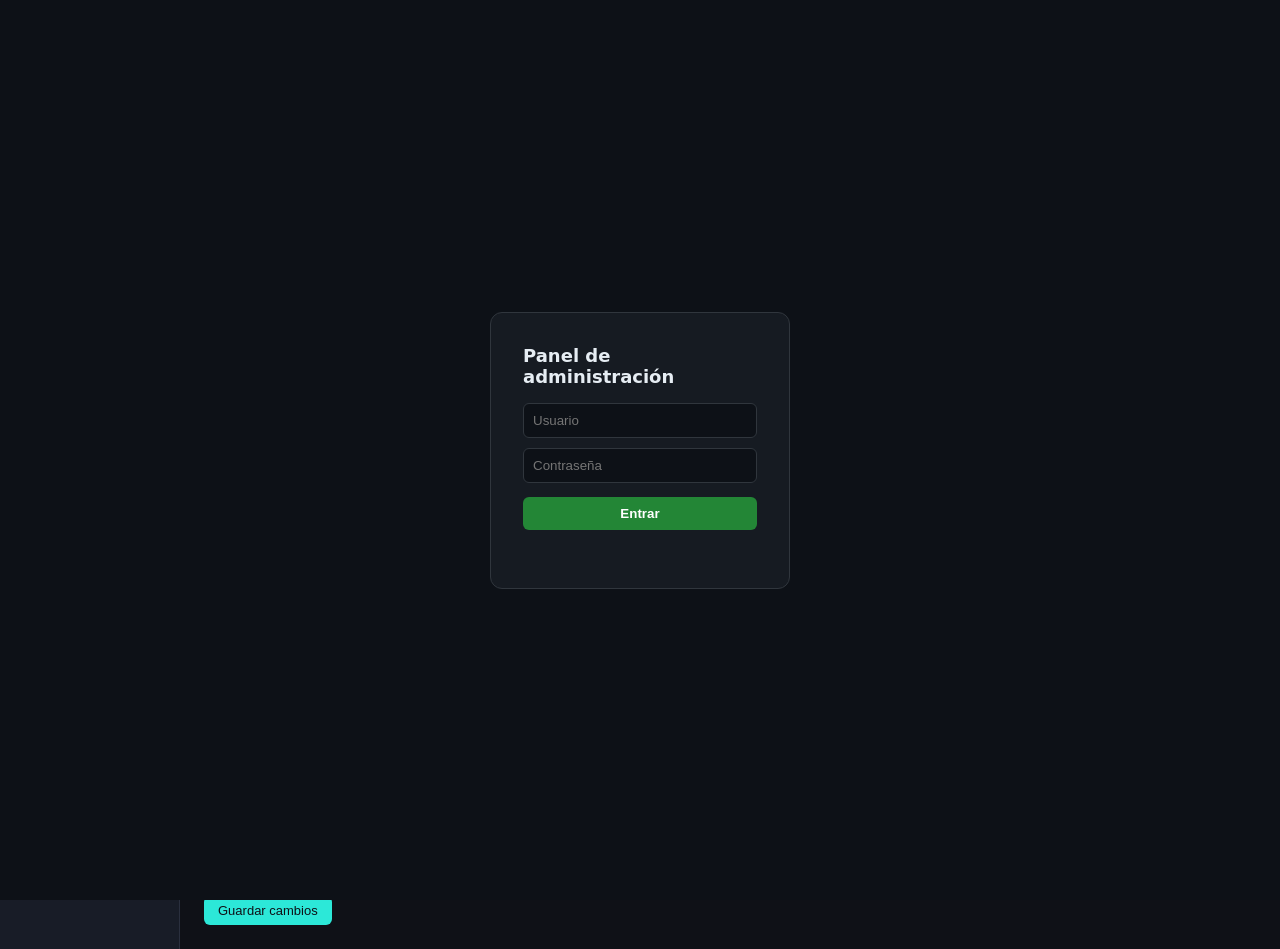
==== commit 3b54536c: "Actualiza correo Tec, institución, SNII 2025-2028, Academia y Tlakakini Co-Authored-By: Claude Opus " ====
--- a/admin.html
+++ b/admin.html
@@ -153,7 +153,6 @@
   <button class="btn btn-ghost" onclick="exportData()">Exportar data.js</button>
   <button class="btn btn-ghost" style="color:var(--red);border-color:var(--red)" onclick="if(confirm('¿Limpiar caché y recargar datos originales del data.js?')){localStorage.removeItem('vmcp-admin-data');location.reload();}">Limpiar caché</button>
   <button class="btn btn-primary" onclick="saveAll()">Guardar todo</button>
-  <button class="btn btn-primary" style="background:#2da44e;border-color:#2da44e" onclick="publishToGitHub()">⬆ Publicar en GitHub</button>
 </div>
 
 <div class="layout">
@@ -165,8 +164,10 @@
     <div class="nav-item" data-sec="publications">📄 Publicaciones</div>
     <div class="nav-item" data-sec="projects">🔬 Proyectos</div>
     <div class="nav-item" data-sec="tech">💻 Desarrollos</div>
+    <div class="nav-item" data-sec="conferences">🎤 Congresos</div>
+    <div class="nav-item" data-sec="service">🤝 Comunidad</div>
+    <div class="nav-item" data-sec="training">📜 Formación</div>
     <div class="nav-item" data-sec="outreach">📢 Divulgación</div>
-    <div class="nav-item" data-sec="teaching">📚 Docencia</div>
     <div class="nav-item" data-sec="resources">📁 Recursos</div>
     <div class="nav-item" data-sec="news">📰 Noticias</div>
   </nav>
@@ -222,6 +223,48 @@
   localStorage.setItem('vmcp-admin-data', JSON.stringify(D));
   localStorage.setItem('vmcp-data-version', window.DATA_VERSION);
   flash();
+  publishToGitHub();
+}
+
+// ─── GUARDAR EN data.js (GitHub) ───────────────────────────────────────────────
+const GH_REPO = 'victorchavezudg/personalweb';
+function setStatus(msg, isErr){
+  const s=document.getElementById('saveStatus');
+  if(!s) return;
+  s.textContent=(isErr?'\u26a0 ':'\u2713 ')+msg;
+  s.style.color=isErr?'var(--red)':'var(--green)';
+  s.classList.add('show');
+  clearTimeout(s._t);
+  s._t=setTimeout(()=>s.classList.remove('show'), isErr?7000:3500);
+}
+async function publishToGitHub(){
+  let token=localStorage.getItem('vmcp-gh-token');
+  if(!token){
+    token=prompt('Para guardar en GitHub, pega tu token una sola vez (se queda solo en este navegador):');
+    if(!token){ setStatus('Guardado solo local (no diste token)', true); return; }
+    localStorage.setItem('vmcp-gh-token', token.trim());
+  }
+  token=token.trim();
+  setStatus('Guardando en GitHub...');
+  try{
+    const d=new Date(), p=n=>String(n).padStart(2,'0');
+    const v=d.getFullYear()+'-'+p(d.getMonth()+1)+'-'+p(d.getDate())+'-'+p(d.getHours())+p(d.getMinutes());
+    const js='/* data.js \u2014 editado desde admin panel */\n'
+      +'window.DATA_VERSION = "'+v+'";\n'
+      +'window.DATA = '+JSON.stringify(D,null,2)+';\n';
+    const g=await fetch('https://api.github.com/repos/'+GH_REPO+'/contents/data.js',{headers:{'Authorization':'token '+token,'Accept':'application/vnd.github+json'}});
+    if(g.status===401){ localStorage.removeItem('vmcp-gh-token'); setStatus('Token invalido (se borro). Guarda de nuevo para reingresarlo.', true); return; }
+    if(!g.ok){ setStatus('Error al leer GitHub ('+g.status+')', true); return; }
+    const sha=(await g.json()).sha;
+    const b64=btoa(unescape(encodeURIComponent(js)));
+    const r=await fetch('https://api.github.com/repos/'+GH_REPO+'/contents/data.js',{method:'PUT',headers:{'Authorization':'token '+token,'Accept':'application/vnd.github+json','Content-Type':'application/json'},body:JSON.stringify({message:'admin: guardar cambios desde el panel',content:b64,sha:sha})});
+    if(!r.ok){ const e=await r.json().catch(()=>({})); setStatus('Error al guardar: '+(e.message||r.status), true); return; }
+    window.DATA_VERSION=v;
+    localStorage.setItem('vmcp-data-version', v);
+    setStatus('Guardado en GitHub (recarga el sitio en 1-2 min)');
+  }catch(err){
+    setStatus('Error de red: '+err.message, true);
+  }
 }
 function flash(){
   const s=document.getElementById('saveStatus');
@@ -243,51 +286,6 @@
   const a=document.createElement('a');
   a.href=URL.createObjectURL(new Blob([js],{type:'text/javascript'}));
   a.download='data.js'; a.click();
-}
-
-// PUBLICAR EN GITHUB
-const GH_REPO = 'victorchavezudg/personalweb';
-async function publishToGitHub(){
-  collectCurrentSection();
-  let token = localStorage.getItem('vmcp-gh-token');
-  if(!token){
-    token = prompt('Pega tu token de GitHub (se guarda solo en este navegador):');
-    if(!token) return;
-    localStorage.setItem('vmcp-gh-token', token.trim());
-  }
-  token = token.trim();
-  const btn = document.querySelector('button[onclick="publishToGitHub()"]');
-  const orig = btn ? btn.textContent : '';
-  if(btn){ btn.disabled = true; btn.textContent = 'Publicando...'; }
-  try {
-    const d = new Date();
-    const p = n => String(n).padStart(2,'0');
-    const newVersion = d.getFullYear()+'-'+p(d.getMonth()+1)+'-'+p(d.getDate())+'-'+p(d.getHours())+p(d.getMinutes());
-    const js = '/* data.js \u2014 editado desde admin panel */\n'
-      + 'window.DATA_VERSION = "' + newVersion + '";\n'
-      + 'window.DATA = ' + JSON.stringify(D,null,2) + ';\n';
-    const getR = await fetch('https://api.github.com/repos/'+GH_REPO+'/contents/data.js', {
-      headers: { 'Authorization': 'token ' + token, 'Accept': 'application/vnd.github+json' }
-    });
-    if(getR.status === 401){ localStorage.removeItem('vmcp-gh-token'); alert('Token invalido o expirado. Vuelve a darle Publicar e ingresa uno valido.'); return; }
-    if(!getR.ok){ alert('No se pudo leer el archivo en GitHub (codigo ' + getR.status + ').'); return; }
-    const sha = (await getR.json()).sha;
-    const b64 = btoa(unescape(encodeURIComponent(js)));
-    const putR = await fetch('https://api.github.com/repos/'+GH_REPO+'/contents/data.js', {
-      method: 'PUT',
-      headers: { 'Authorization': 'token ' + token, 'Accept': 'application/vnd.github+json', 'Content-Type': 'application/json' },
-      body: JSON.stringify({ message: 'admin: publicar cambios desde el panel', content: b64, sha: sha })
-    });
-    if(!putR.ok){ const e = await putR.json().catch(()=>({})); alert('Error al publicar: ' + (e.message || putR.status)); return; }
-    window.DATA_VERSION = newVersion;
-    localStorage.setItem('vmcp-admin-data', JSON.stringify(D));
-    localStorage.setItem('vmcp-data-version', newVersion);
-    alert('Publicado en GitHub. Espera 1-2 min y recarga el sitio con Ctrl+F5.');
-  } catch(err){
-    alert('Error de red al publicar: ' + err.message);
-  } finally {
-    if(btn){ btn.disabled = false; btn.textContent = orig; }
-  }
 }
 
 // ─── MODAL ───────────────────────────────────────────────────────────────────
@@ -308,7 +306,7 @@
     flash();
   }, 60);
 }
-document.getElementById('overlay').addEventListener('click',e=>{ if(e.target===e.currentTarget) closeModal(); });
+/* clic fuera del modal NO lo cierra; solo el boton de cerrar o Cancelar */
 
 // ─── FIELD HELPERS ────────────────────────────────────────────────────────────
 function fText(label,id,val,ph=''){
@@ -353,6 +351,7 @@
     <div class="fields-grid">
       ${fText('Nombre completo','m_name',m.name)}
       ${fText('Email','m_email',m.email)}
+      ${fText('Email 2 (Tec)','m_email2',m.email2||'')}
     </div>
     <div style="margin-top:12px">${fBi('Cargo / Rol','m_role_es','m_role_en',bi(m.role),biEn(m.role))}</div>
     <div style="margin-top:12px">${fBi('Institución','m_inst_es','m_inst_en',bi(m.institution),biEn(m.institution))}</div>
@@ -462,6 +461,52 @@
         </div></div>`).join('');
     return `<div class="panel-header"><span class="panel-title">📄 Publicaciones</span>
       <button class="btn-add" onclick="editPub(-1)">+ Agregar</button></div>
+    <div class="entries">${cards}</div>`;
+  },
+
+  conferences(){
+    const cards=(D.conferences||[]).map((c,i)=>
+      `<div class="entry-card"><div class="entry-body">
+          <div class="entry-title">${esc(bi(c.name))}</div>
+          <div class="entry-sub">${esc(c.when||'')} · ${esc(bi(c.place))} · ${(c.talks||[]).length} ponencia(s)</div>
+        </div><div class="entry-actions">
+          <button class="btn-edit" onclick="editConference(${i})">Editar</button>
+          <button class="btn-danger" onclick="D.conferences.splice(${i},1);renderSection('conferences');autoSave()">✕</button>
+        </div></div>`).join('');
+    return `<div class="panel-header"><span class="panel-title">🎤 Congresos y ponencias</span>
+      <button class="btn-add" onclick="editConference(-1)">+ Agregar</button></div>
+    <div class="entries">${cards}</div>`;
+  },
+
+  service(){
+    const s=D.service||(D.service={thesis:[],review:[],evaluation:[]});
+    const card=(arr,name,ed,title,sub)=>(arr||[]).map((x,i)=>`<div class="entry-card"><div class="entry-body"><div class="entry-title">${esc(title(x))}</div><div class="entry-sub">${esc(sub(x))}</div></div><div class="entry-actions"><button class="btn-edit" onclick="${ed}(${i})">Editar</button><button class="btn-danger" onclick="D.service.${name}.splice(${i},1);renderSection('service');autoSave()">✕</button></div></div>`).join('');
+    const th=card(s.thesis,'thesis','editThesis',t=>t.title,t=>bi(t.role)+' · '+t.student+' · '+(t.year||''));
+    const rv=card(s.review,'review','editReview',r=>r.org,r=>bi(r.detail)+' · '+(r.years||''));
+    const ev=card(s.evaluation,'evaluation','editEval',r=>r.org,r=>bi(r.detail)+' · '+(r.years||''));
+    return `<div class="panel-header"><span class="panel-title">🤝 Fortalecimiento de la comunidad</span></div>
+      <div class="section-divider">Dirección de tesis</div>
+      <button class="btn-add" style="margin-bottom:12px" onclick="editThesis(-1)">+ Agregar</button>
+      <div class="entries">${th}</div>
+      <div class="section-divider" style="margin-top:24px">Arbitraje de revistas</div>
+      <button class="btn-add" style="margin-bottom:12px" onclick="editReview(-1)">+ Agregar</button>
+      <div class="entries">${rv}</div>
+      <div class="section-divider" style="margin-top:24px">Evaluación de proyectos</div>
+      <button class="btn-add" style="margin-bottom:12px" onclick="editEval(-1)">+ Agregar</button>
+      <div class="entries">${ev}</div>`;
+  },
+
+  training(){
+    const cards=(D.training||[]).map((t,i)=>
+      `<div class="entry-card"><div class="entry-body">
+          <div class="entry-title">${esc(bi(t.name))}</div>
+          <div class="entry-sub">${esc(bi(t.kind))} · ${esc(t.org)} · ${esc(t.years||'')}</div>
+        </div><div class="entry-actions">
+          <button class="btn-edit" onclick="editTraining(${i})">Editar</button>
+          <button class="btn-danger" onclick="D.training.splice(${i},1);renderSection('training');autoSave()">✕</button>
+        </div></div>`).join('');
+    return `<div class="panel-header"><span class="panel-title">📜 Formación continua</span>
+      <button class="btn-add" onclick="editTraining(-1)">+ Agregar</button></div>
     <div class="entries">${cards}</div>`;
   },
 
@@ -603,7 +648,7 @@
 // ─── COLLECT ─────────────────────────────────────────────────────────────────
 function collectMeta(){
   const m=D.meta;
-  m.name=gv('m_name'); m.email=gv('m_email');
+  m.name=gv('m_name'); m.email=gv('m_email'); m.email2=gv('m_email2');
   m.role={es:gv('m_role_es'),en:gv('m_role_en')};
   m.institution={es:gv('m_inst_es'),en:gv('m_inst_en')};
   m.location={es:gv('m_loc_es'),en:gv('m_loc_en')};
@@ -650,11 +695,32 @@
     ()=>{ const o={degree:{es:gv('ed_dg_es'),en:gv('ed_dg_en')},org:gv('ed_org'),place:{es:gv('ed_pl_es'),en:gv('ed_pl_en')},years:gv('ed_yrs'),detail:{es:gv('ed_dt_es'),en:gv('ed_dt_en')}}; i>=0?D.education[i]=o:D.education.push(o); closeModal();renderSection('education'); });
 }
 
+/* Periodo: se captura como año de inicio + año de término + casilla «vigente».
+   Las palabras «actual» / «present» ya no se escriben a mano: las genera el
+   panel a partir de la casilla, así nunca se desincronizan entre idiomas ni se
+   escriben con otra forma («Actual», «a la fecha») que el orden no reconocería. */
+function expYears(e){
+  const s=String(e.years||'');
+  const cur = (e.current===true) || /actual|present/i.test(s+' '+String(e.yearsEn||''));
+  const y=s.match(/\d{4}/g)||[];
+  return {y0:y[0]||'', y1:(!cur && y.length>1)?y[y.length-1]:'', cur:cur?'si':'no'};
+}
 function editExperience(i){
-  const e=i>=0?D.experience[i]:{role:{es:'',en:''},org:'',place:{es:'',en:''},years:'',yearsEn:'',detail:{es:'',en:''}};
+  const e=i>=0?D.experience[i]:{role:{es:'',en:''},org:'',place:{es:'',en:''},years:'',yearsEn:'',detail:{es:'',en:''},courses:[]};
+  const courseLines=(e.courses||[]).map(c=>bi(c)+' :: '+biEn(c)+(c.n&&c.n>1?' :: '+c.n:'')).join('\n');
+  const P=expYears(e);
   openModal(i>=0?'Editar experiencia':'Nueva experiencia',
-    fBi('Cargo','ex_r_es','ex_r_en',bi(e.role),biEn(e.role))+fText('Institución','ex_org',e.org)+fBi('Lugar','ex_pl_es','ex_pl_en',bi(e.place),biEn(e.place))+fText('Periodo (ES)','ex_yrs',e.years,'2020 – actual')+fText('Period (EN)','ex_yen',e.yearsEn||'','2020 – present')+fBiArea('Detalle','ex_dt_es','ex_dt_en',bi(e.detail),biEn(e.detail)),
-    ()=>{ const o={role:{es:gv('ex_r_es'),en:gv('ex_r_en')},org:gv('ex_org'),place:{es:gv('ex_pl_es'),en:gv('ex_pl_en')},years:gv('ex_yrs'),yearsEn:gv('ex_yen'),detail:{es:gv('ex_dt_es'),en:gv('ex_dt_en')}}; i>=0?D.experience[i]=o:D.experience.push(o); closeModal();renderSection('experience'); });
+    fBi('Cargo','ex_r_es','ex_r_en',bi(e.role),biEn(e.role))+fText('Institución','ex_org',e.org)+fBi('Lugar','ex_pl_es','ex_pl_en',bi(e.place),biEn(e.place))
+    +fSel('¿Puesto vigente?','ex_cur',[{v:'no',l:'No — ya concluyó'},{v:'si',l:'Sí — en curso (actual / present)'}],P.cur)
+    +fText('Año de inicio','ex_y0',P.y0,'2026')
+    +fText('Año de término (déjalo vacío si sigue vigente o si duró un solo año)','ex_y1',P.y1,'2026')
+    +fBiArea('Detalle','ex_dt_es','ex_dt_en',bi(e.detail),biEn(e.detail))+fArea('Materias (una por línea — formato: Español :: English :: veces)','ex_courses',courseLines),
+    ()=>{ const courses=gv('ex_courses').split('\n').map(s=>s.trim()).filter(Boolean).map(line=>{const p=line.split('::').map(x=>x.trim()); const o={es:p[0]||'',en:p[1]||p[0]||''}; const n=parseInt(p[2]); if(n>1)o.n=n; return o;});
+      const cur=gv('ex_cur')==='si', y0=gv('ex_y0'), y1=gv('ex_y1');
+      const years  = cur ? (y0+' – actual')  : (y1&&y1!==y0 ? y0+' – '+y1 : y0);
+      const yearsEn= cur ? (y0+' – present') : years;
+      const o={role:{es:gv('ex_r_es'),en:gv('ex_r_en')},org:gv('ex_org'),place:{es:gv('ex_pl_es'),en:gv('ex_pl_en')},current:cur,years:years,yearsEn:yearsEn,detail:{es:gv('ex_dt_es'),en:gv('ex_dt_en')}};
+      if(courses.length)o.courses=courses; i>=0?D.experience[i]=o:D.experience.push(o); closeModal();renderSection('experience'); });
 }
 
 function editPub(i){
@@ -678,7 +744,7 @@
 }
 
 function editProject(i){
-  const p=i>=0?D.projects[i]:{name:{es:'',en:''},org:'',years:'',active:true,desc:{es:'',en:''},collaborators:[],funding:{es:'',en:''}};
+  const p=i>=0?D.projects[i]:{name:{es:'',en:''},org:'',years:'',yearsEn:'',active:true,desc:{es:'',en:''},collaborators:[],funding:{es:'',en:''}};
   // _tc es global para que los onclick del HTML puedan accederla
   window._tc = deepCopy(p.collaborators);
 
@@ -717,7 +783,8 @@
   openModal(i>=0?'Editar proyecto':'Nuevo proyecto',
     fBi('Nombre del proyecto','pr_n_es','pr_n_en',bi(p.name),biEn(p.name))+
     fText('Institución principal','pr_org',p.org)+
-    fText('Años','pr_yrs',p.years,'2024 – actual')+
+    fText('Años (ES)','pr_yrs',p.years,'2024 – actual')+
+    fText('Years (EN)','pr_yen',p.yearsEn||'','2024 – present')+
     fSel('Estado','pr_act',[{v:'true',l:'Activo'},{v:'false',l:'Concluido'}],String(p.active))+
     fBiArea('Descripción','pr_d_es','pr_d_en',bi(p.desc),biEn(p.desc))+
     fBi('Financiamiento','pr_f_es','pr_f_en',bi(p.funding),biEn(p.funding))+
@@ -738,7 +805,7 @@
         type: document.getElementById(`ot_${oi}_type`)?.value||'article',
         title: gv(`ot_${oi}_title`), venue: gv(`ot_${oi}_venue`), doi: gv(`ot_${oi}_doi`)
       }));
-      const o={name:{es:gv('pr_n_es'),en:gv('pr_n_en')},org:gv('pr_org'),years:gv('pr_yrs'),active:gv('pr_act')==='true',desc:{es:gv('pr_d_es'),en:gv('pr_d_en')},collaborators:window._tc,funding:{es:gv('pr_f_es'),en:gv('pr_f_en')},outputs:window._to};
+      const o={name:{es:gv('pr_n_es'),en:gv('pr_n_en')},org:gv('pr_org'),years:gv('pr_yrs'),yearsEn:gv('pr_yen')||gv('pr_yrs').replace('actual','present'),active:gv('pr_act')==='true',desc:{es:gv('pr_d_es'),en:gv('pr_d_en')},collaborators:window._tc,funding:{es:gv('pr_f_es'),en:gv('pr_f_en')},outputs:window._to};
       i>=0?D.projects[i]=o:D.projects.push(o);
       closeModal();renderSection('projects');
     });
@@ -821,6 +888,38 @@
     });
 }
 
+function editConference(i){
+  const c=i>=0?D.conferences[i]:{name:{es:'',en:''},place:{es:'',en:''},when:'',date:'',talks:[]};
+  openModal(i>=0?'Editar congreso':'Nuevo congreso',
+    fBi('Nombre del congreso','cf_n_es','cf_n_en',bi(c.name),biEn(c.name))+fBi('Lugar','cf_pl_es','cf_pl_en',bi(c.place),biEn(c.place))+fText('Año','cf_when',c.when||'','2022')+fText('Fecha','cf_date',c.date||'','2–7 oct 2022')+fArea('Ponencias (una por línea — formato: Español :: English)','cf_talks',(c.talks||[]).map(t=>bi(t)+' :: '+biEn(t)).join('\n')),
+    ()=>{ const talks=gv('cf_talks').split('\n').map(s=>s.trim()).filter(Boolean).map(s=>{ const p=s.split('::'); const es=(p[0]||'').trim(); const en=(p[1]||'').trim(); return {es:es,en:en||es}; }); const o={name:{es:gv('cf_n_es'),en:gv('cf_n_en')},place:{es:gv('cf_pl_es'),en:gv('cf_pl_en')},when:gv('cf_when'),date:gv('cf_date'),talks:talks}; if(!D.conferences)D.conferences=[]; i>=0?D.conferences[i]=o:D.conferences.push(o); closeModal();renderSection('conferences'); });
+}
+function editTraining(i){
+  if(!D.training)D.training=[];
+  const t=i>=0?D.training[i]:{kind:{es:'Curso',en:'Course'},name:{es:'',en:''},org:'',years:''};
+  openModal(i>=0?'Editar formación':'Nueva formación',
+    fBi('Tipo (Curso/Diplomado/Taller/Certificación)','tr_k_es','tr_k_en',bi(t.kind),biEn(t.kind))+fBi('Nombre','tr_n_es','tr_n_en',bi(t.name),biEn(t.name))+fText('Institución','tr_org',t.org)+fText('Año','tr_years',t.years||'','2025'),
+    ()=>{ const o={kind:{es:gv('tr_k_es'),en:gv('tr_k_en')},name:{es:gv('tr_n_es'),en:gv('tr_n_en')},org:gv('tr_org'),years:gv('tr_years')}; i>=0?D.training[i]=o:D.training.push(o); closeModal();renderSection('training'); });
+}
+function svcArr(k){ if(!D.service)D.service={thesis:[],review:[],evaluation:[]}; if(!D.service[k])D.service[k]=[]; return D.service[k]; }
+function editThesis(i){
+  const s=svcArr('thesis'); const t=i>=0?s[i]:{student:'',level:{es:'',en:''},title:'',role:{es:'',en:''},org:'',year:'',state:{es:'',en:''}};
+  openModal(i>=0?'Editar tesis':'Nueva tesis',
+    fText('Estudiante','th_st',t.student)+fText('Título de la tesis','th_ti',t.title)+fBi('Nivel','th_lv_es','th_lv_en',bi(t.level),biEn(t.level))+fBi('Rol','th_ro_es','th_ro_en',bi(t.role),biEn(t.role))+fText('Institución','th_org',t.org)+fText('Año','th_yr',t.year||'')+fBi('Estado','th_se_es','th_se_en',bi(t.state),biEn(t.state)),
+    ()=>{ const o={student:gv('th_st'),level:{es:gv('th_lv_es'),en:gv('th_lv_en')},title:gv('th_ti'),role:{es:gv('th_ro_es'),en:gv('th_ro_en')},org:gv('th_org'),year:gv('th_yr'),state:{es:gv('th_se_es'),en:gv('th_se_en')}}; i>=0?s[i]=o:s.push(o); closeModal();renderSection('service'); });
+}
+function editReview(i){
+  const s=svcArr('review'); const r=i>=0?s[i]:{org:'',detail:{es:'',en:''},years:''};
+  openModal(i>=0?'Editar arbitraje':'Nuevo arbitraje',
+    fText('Revista / Organización','rv_org',r.org)+fBi('Detalle','rv_d_es','rv_d_en',bi(r.detail),biEn(r.detail))+fText('Año(s)','rv_yr',r.years||''),
+    ()=>{ const o={org:gv('rv_org'),detail:{es:gv('rv_d_es'),en:gv('rv_d_en')},years:gv('rv_yr')}; i>=0?s[i]=o:s.push(o); closeModal();renderSection('service'); });
+}
+function editEval(i){
+  const s=svcArr('evaluation'); const r=i>=0?s[i]:{org:'',detail:{es:'',en:''},years:''};
+  openModal(i>=0?'Editar evaluación':'Nueva evaluación',
+    fText('Organización','ev_org',r.org)+fBi('Detalle','ev_d_es','ev_d_en',bi(r.detail),biEn(r.detail))+fText('Año(s)','ev_yr',r.years||''),
+    ()=>{ const o={org:gv('ev_org'),detail:{es:gv('ev_d_es'),en:gv('ev_d_en')},years:gv('ev_yr')}; i>=0?s[i]=o:s.push(o); closeModal();renderSection('service'); });
+}
 function editNews(i){
   const n=i>=0?D.news[i]:{date:'',tag:'Tlakakini',title:{es:'',en:''},desc:{es:'',en:''}};
   openModal(i>=0?'Editar noticia':'Nueva noticia',
